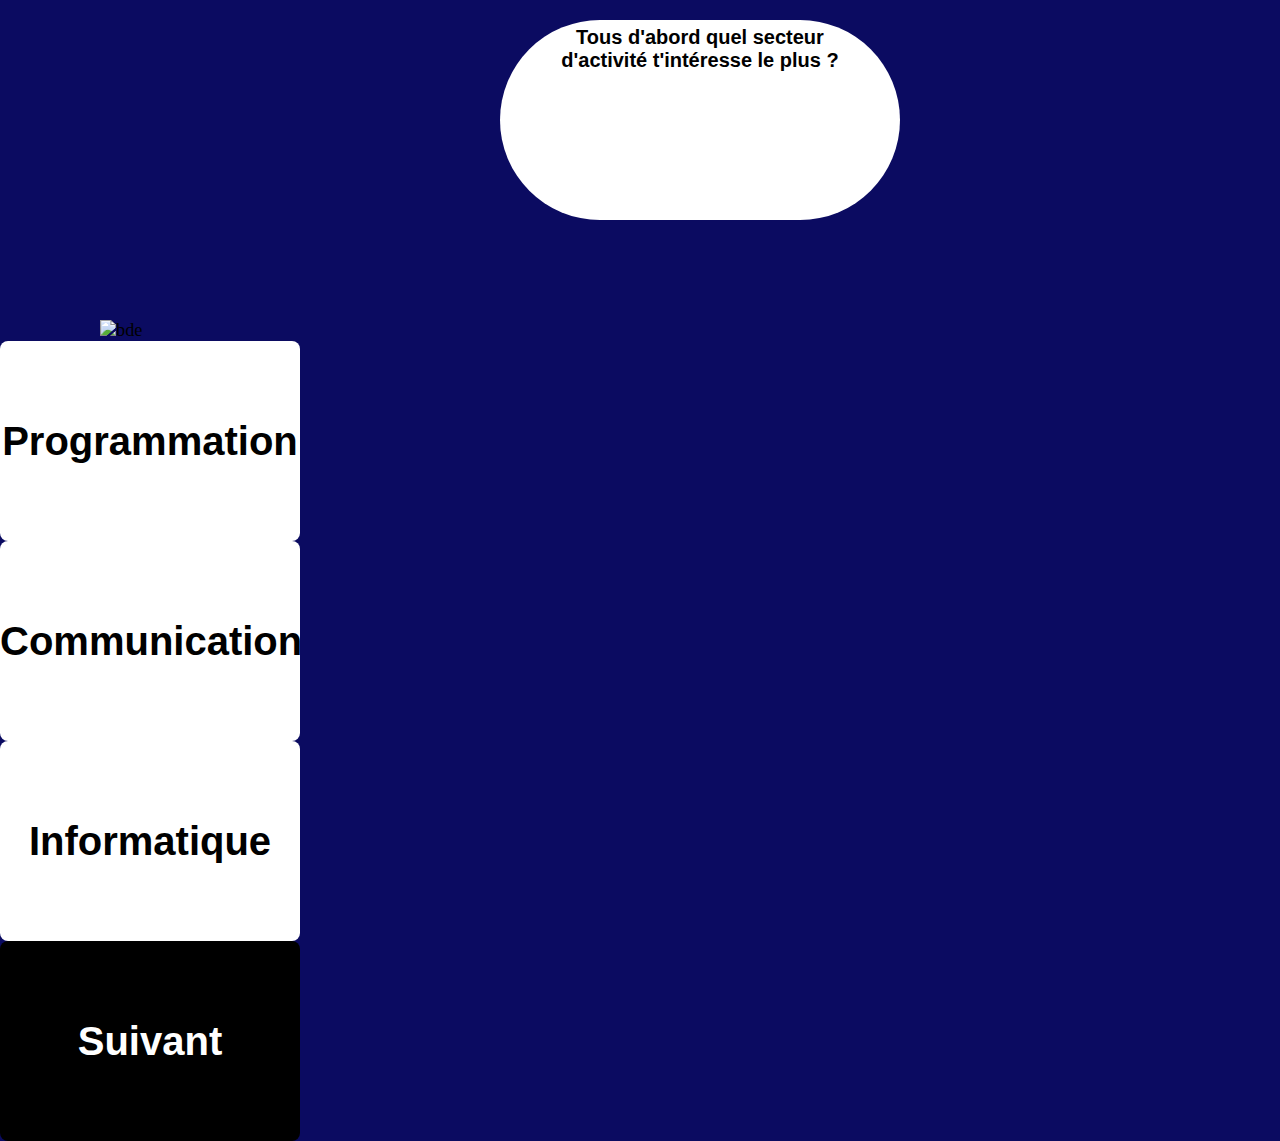
==== index2.html @ dd440f1e "page 1 et 2" ====
<!DOCTYPE html>
<html>
	<head>
		<meta name="viewport" content="width=device-width, user-scalable=no">
		<title>Akinator Alternance</title>
		<meta charset="utf-8">
		<link rel="stylesheet" href="css/style2.css">
	</head>

	<body>
		
		<div class="grid">
			<div id="contener">	
			
				<div class="circle">
					<p class="secteur">Tous d'abord quel secteur<br /> d'activité t'intéresse le plus ?</p>
				</div>	
				
				<img id="bde" src="big-small-data/bde.PNG" alt="bde">
				
                <div class="arrondi">
				<input class="programmation"
				    type="button"
			        value="Programmation">
					 
                </div>    
                <div class="arrondi">
					<input class="comm"
					    type="button"
					    value="Communication">
					 
				</div>
                <div class="arrondi">
					<input class="informatique"
					type="button"
					 value="Informatique">
					 
				</div>
                <div class="arrondi">
					<input class="suivant"
					type="button"
					 value="Suivant">
					 
				</div>
				
				
				
			</div>
			</div>
		</div>
		
	
	</body>		
</html>
---- css/style2.css ----
body {
    background-color: #0B0B61;
    
    margin: 0;
    padding: 0;
    font-size: calc(1rem + 0.25vh);
  }



  
  #bde{

    width:400px ;
    height: 400px;
    margin-left:100px;
    margin-top: 100px;
    grid-column: 1 / 4;
    grid-row: 2;
  
  }

  .secteur{
    border:none;
     padding:6px 0 6px 0;
    border-radius:8px;
    font:bold 20px Arial;
    color:black;
    text-align: center;
}

.circle{
    
    margin-left:500px;
    width:400px;
    background:#Ffff;
    height:200px;
    text-align:center;
    border-radius:100px;
    <strong>line-height: 90px; /* 100 - 10 */</strong>
    font:bold 20px Arial;
    grid-column:  2 / 4;
    grid-row: 1 / 3;
  
}

.comm {
	border:none;
	padding:6px 0 6px 0;
	border-radius:8px;
	background:#ffff;
	font:bold 40px Arial;
    color:black;
    width: 300px;
    height:200px;
   
    grid-column: 2 / 4;
    grid-row: 2 / 3;
}

.informatique {
	border:none;
	padding:6px 0 6px 0;
	border-radius:8px;
	background:#ffff;
	font:bold 40px Arial;
    color:black;
    width: 300px;
    height:200px;
    
    grid-column: 3 / 4;
    grid-row: 2 / 3 ;
}

.programmation {
	border:none;
	padding:6px 0 6px 0;
	border-radius:8px;
	background:#ffff;
	font:bold 40px Arial;
    color:black;
    width: 300px;
    height:200px;
    
    
    grid-column: 4 / 4;
    grid-row: 2 / 3;
}

.suivant {
	border:none;
	padding:6px 0 6px 0;
	border-radius:8px;
	background:black;
	font:bold 40px Arial;
    color:#ffff;
    width: 300px;
    height:200px;
    
    grid-column: 4 / 4;
    grid-row: 3 / 3;
}
.grid{
    display: grid;
    grid-template-columns: repeat(4, 1fr);
    grid-gap: 10px;
    grid-auto-rows: minmax(100px, auto);
    
}
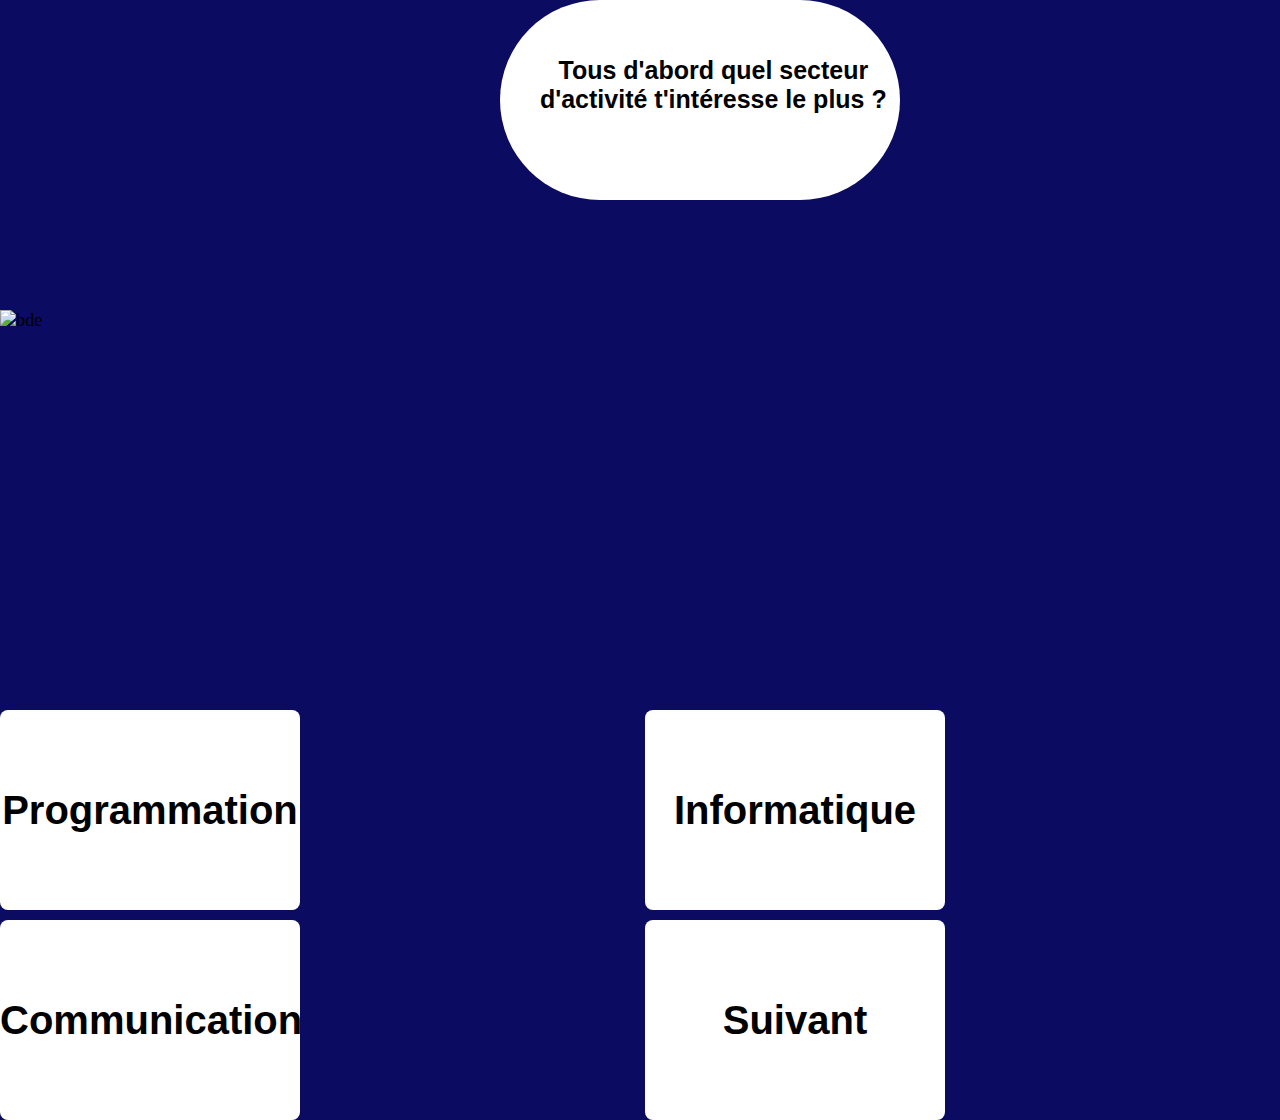
==== commit 0cb68bdc: "front modif" ====
--- a/index2.html
+++ b/index2.html
@@ -9,45 +9,37 @@
 
 	<body>
 		
-		<div class="grid">
+		
 			<div id="contener">	
 			
 				<div class="circle">
 					<p class="secteur">Tous d'abord quel secteur<br /> d'activité t'intéresse le plus ?</p>
 				</div>	
-				
-				<img id="bde" src="big-small-data/bde.PNG" alt="bde">
-				
-                <div class="arrondi">
-				<input class="programmation"
-				    type="button"
-			        value="Programmation">
-					 
-                </div>    
-                <div class="arrondi">
-					<input class="comm"
-					    type="button"
-					    value="Communication">
-					 
+				<div class="piwiboutons">
+					<div class="piwi"></div>
+					<img id="bde" src="big-small-data/bde.PNG" alt="bde">
+					</div>
+					<div class="touslesboutons">
+						<div class="allresponse">
+							<input class="response1"
+							type="button"
+							value="Programmation">
+							<input class="response2"
+							type="button"
+							value="Informatique">
+							<input class="response3"
+							type="button"
+							value="Communication">
+							<input class="response4"
+							type="button"
+							value="Suivant">
+						
+						</div>
+					</div>
 				</div>
-                <div class="arrondi">
-					<input class="informatique"
-					type="button"
-					 value="Informatique">
-					 
-				</div>
-                <div class="arrondi">
-					<input class="suivant"
-					type="button"
-					 value="Suivant">
-					 
-				</div>
-				
-				
-				
 			</div>
 			</div>
-		</div>
+		
 		
 	
 	</body>		
--- a/css/style2.css
+++ b/css/style2.css
@@ -13,20 +13,25 @@
 
     width:400px ;
     height: 400px;
-    margin-left:100px;
-    margin-top: 100px;
+    margin-left:0px;
+    margin-top: 0px;
     grid-column: 1 / 4;
     grid-row: 2;
   
   }
 
   .secteur{
+    
     border:none;
-     padding:6px 0 6px 0;
+    padding:6px 0 6px 0;
     border-radius:8px;
-    font:bold 20px Arial;
+    position: absolute;
+    font:bold 25px Arial;
     color:black;
+    margin-top: 50px;
+    margin-left: 40px;
     text-align: center;
+    
 }
 
 .circle{
@@ -39,12 +44,11 @@
     border-radius:100px;
     <strong>line-height: 90px; /* 100 - 10 */</strong>
     font:bold 20px Arial;
-    grid-column:  2 / 4;
-    grid-row: 1 / 3;
+   
   
 }
 
-.comm {
+.response1 {
 	border:none;
 	padding:6px 0 6px 0;
 	border-radius:8px;
@@ -53,12 +57,12 @@
     color:black;
     width: 300px;
     height:200px;
-   
-    grid-column: 2 / 4;
-    grid-row: 2 / 3;
+    /
+    grid-column: 1 / 2;
+    grid-row: 1;
 }
 
-.informatique {
+.response2{
 	border:none;
 	padding:6px 0 6px 0;
 	border-radius:8px;
@@ -68,11 +72,11 @@
     width: 300px;
     height:200px;
     
-    grid-column: 3 / 4;
-    grid-row: 2 / 3 ;
+    grid-column: 2 / 2;
+    grid-row: 1;
 }
 
-.programmation {
+.response3 {
 	border:none;
 	padding:6px 0 6px 0;
 	border-radius:8px;
@@ -83,27 +87,50 @@
     height:200px;
     
     
-    grid-column: 4 / 4;
-    grid-row: 2 / 3;
+    grid-column: 1 / 2;
+    grid-row: 2 ;
 }
 
-.suivant {
+.response4 {
 	border:none;
 	padding:6px 0 6px 0;
 	border-radius:8px;
-	background:black;
+	background:#ffff;
 	font:bold 40px Arial;
-    color:#ffff;
+    color:black;
     width: 300px;
     height:200px;
     
-    grid-column: 4 / 4;
-    grid-row: 3 / 3;
+    grid-column: 2 / 2;
+    grid-row: 2 ;
 }
-.grid{
+.allresponse{
     display: grid;
-    grid-template-columns: repeat(4, 1fr);
+    grid-template-columns: repeat(2, 1fr);
     grid-gap: 10px;
     grid-auto-rows: minmax(100px, auto);
     
+}
+
+
+.piwiboutons{
+    display: grid;
+    grid-template-columns: repeat(2, 1fr);
+    grid-gap: 10px;
+    grid-auto-rows: minmax(100px, auto);
+    
+}
+
+.piwi{
+
+    grid-column: 1 / 2;
+    grid-row: 1 ;
+
+}
+
+.touslesboutons{
+
+    grid-column: 2 / 2;
+    grid-row: 1 ;
+
 }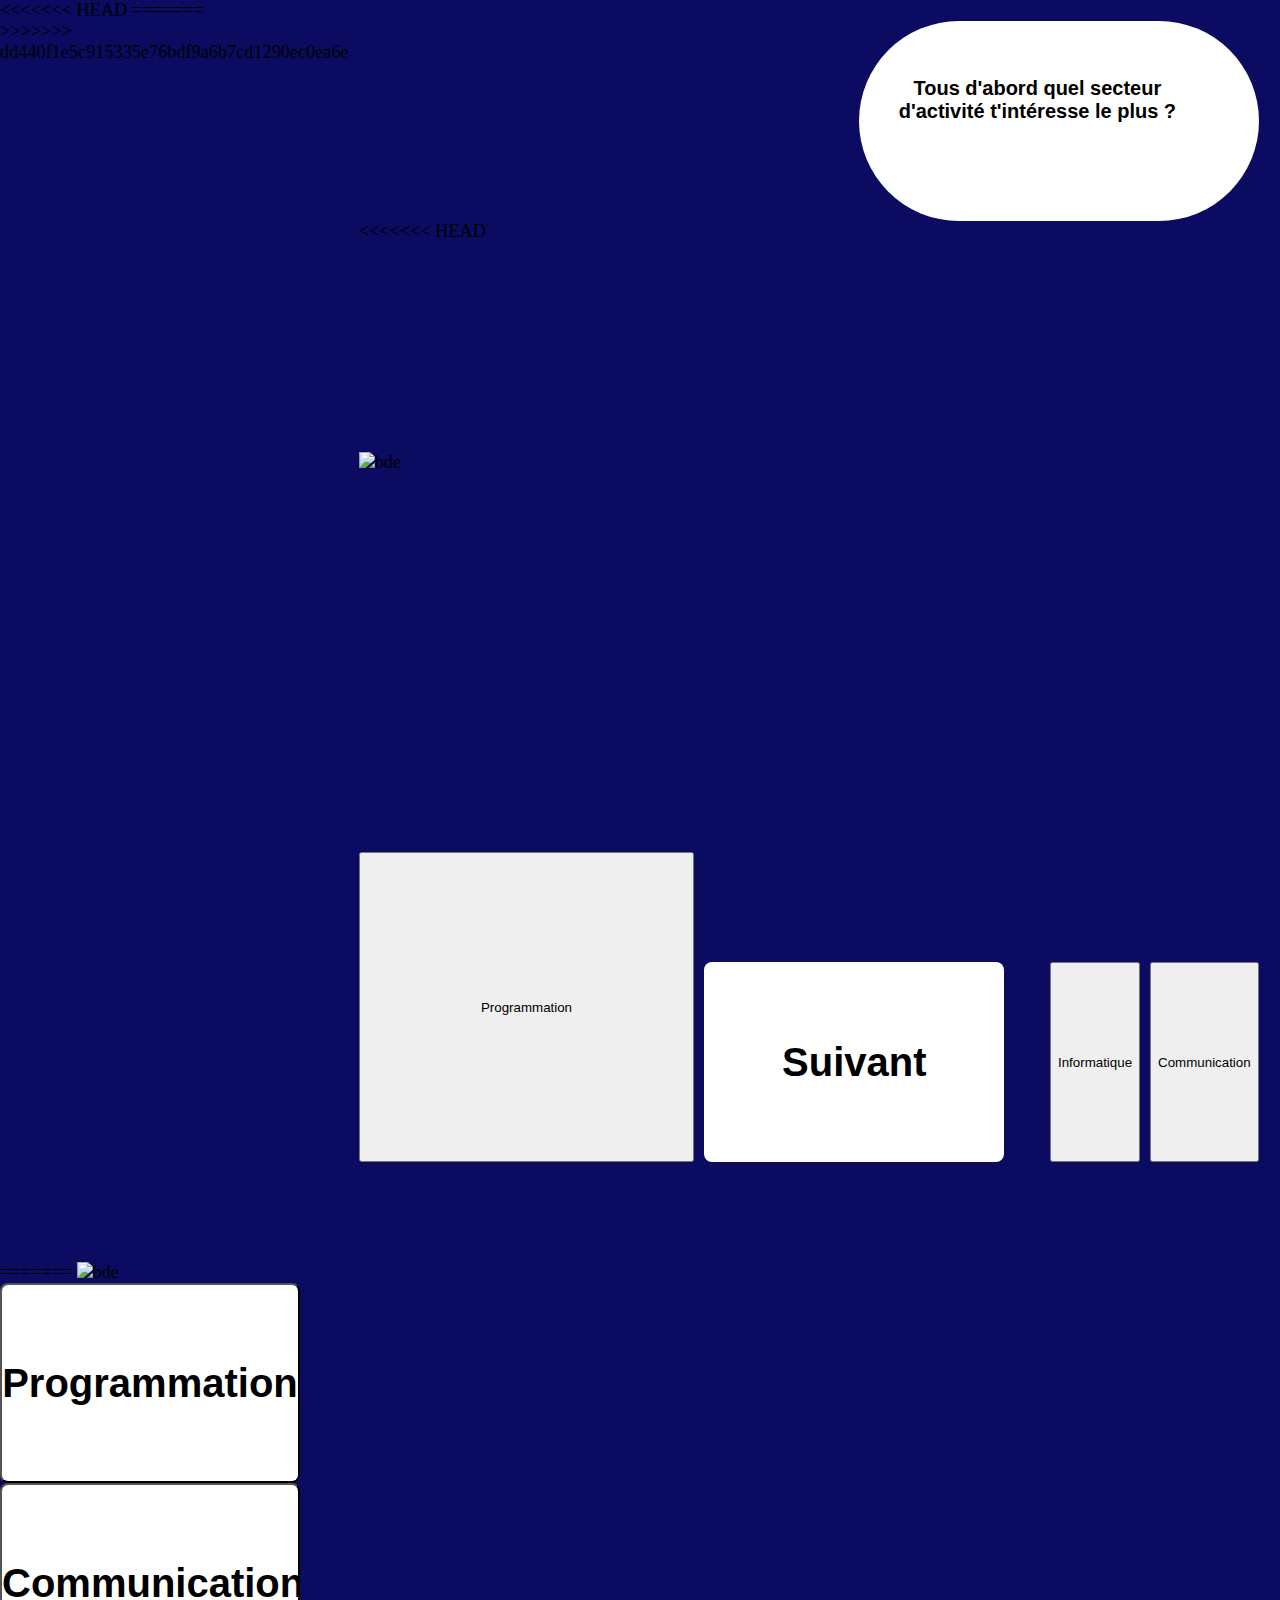
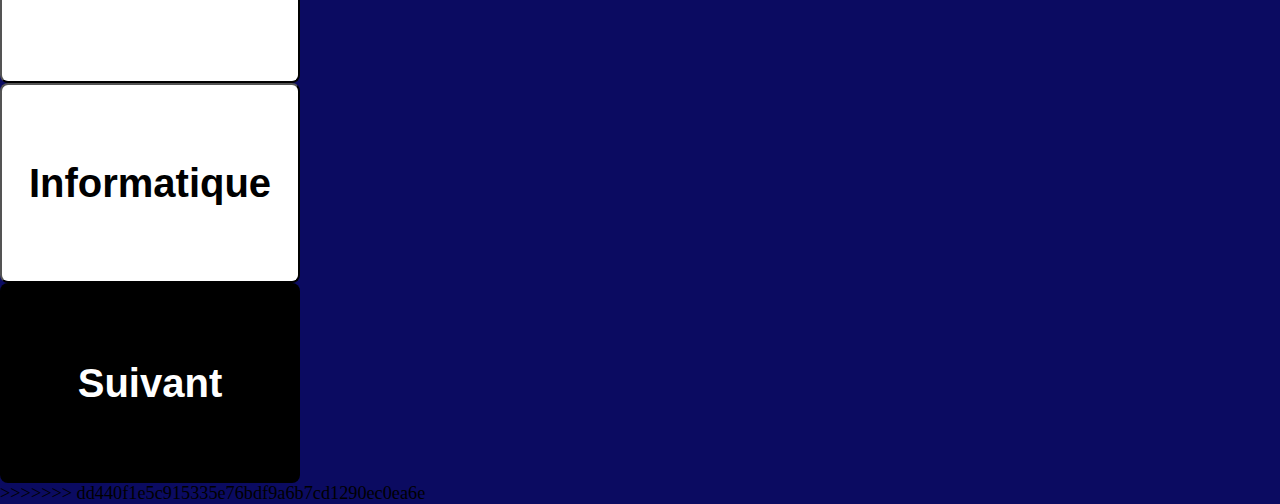
==== commit b1c0e860: "modif" ====
--- a/index2.html
+++ b/index2.html
@@ -9,12 +9,17 @@
 
 	<body>
 		
+<<<<<<< HEAD
 		
+=======
+		<div class="grid">
+>>>>>>> dd440f1e5c915335e76bdf9a6b7cd1290ec0ea6e
 			<div id="contener">	
 			
 				<div class="circle">
 					<p class="secteur">Tous d'abord quel secteur<br /> d'activité t'intéresse le plus ?</p>
 				</div>	
+<<<<<<< HEAD
 				<div class="piwiboutons">
 					<div class="piwi"></div>
 					<img id="bde" src="big-small-data/bde.PNG" alt="bde">
@@ -40,6 +45,41 @@
 			</div>
 			</div>
 		
+=======
+				
+				<img id="bde" src="big-small-data/bde.PNG" alt="bde">
+				
+                <div class="arrondi">
+				<input class="programmation"
+				    type="button"
+			        value="Programmation">
+					 
+                </div>    
+                <div class="arrondi">
+					<input class="comm"
+					    type="button"
+					    value="Communication">
+					 
+				</div>
+                <div class="arrondi">
+					<input class="informatique"
+					type="button"
+					 value="Informatique">
+					 
+				</div>
+                <div class="arrondi">
+					<input class="suivant"
+					type="button"
+					 value="Suivant">
+					 
+				</div>
+				
+				
+				
+			</div>
+			</div>
+		</div>
+>>>>>>> dd440f1e5c915335e76bdf9a6b7cd1290ec0ea6e
 		
 	
 	</body>		
--- a/css/style2.css
+++ b/css/style2.css
@@ -13,14 +13,20 @@
 
     width:400px ;
     height: 400px;
+<<<<<<< HEAD
     margin-left:0px;
     margin-top: 0px;
+=======
+    margin-left:100px;
+    margin-top: 100px;
+>>>>>>> dd440f1e5c915335e76bdf9a6b7cd1290ec0ea6e
     grid-column: 1 / 4;
     grid-row: 2;
   
   }
 
   .secteur{
+<<<<<<< HEAD
     
     border:none;
     padding:6px 0 6px 0;
@@ -32,6 +38,14 @@
     margin-left: 40px;
     text-align: center;
     
+=======
+    border:none;
+     padding:6px 0 6px 0;
+    border-radius:8px;
+    font:bold 20px Arial;
+    color:black;
+    text-align: center;
+>>>>>>> dd440f1e5c915335e76bdf9a6b7cd1290ec0ea6e
 }
 
 .circle{
@@ -44,49 +58,76 @@
     border-radius:100px;
     <strong>line-height: 90px; /* 100 - 10 */</strong>
     font:bold 20px Arial;
+<<<<<<< HEAD
    
   
 }
 
 .response1 {
-	border:none;
-	padding:6px 0 6px 0;
-	border-radius:8px;
-	background:#ffff;
-	font:bold 40px Arial;
-    color:black;
-    width: 300px;
-    height:200px;
+=======
+    grid-column:  2 / 4;
+    grid-row: 1 / 3;
+  
+}
+
+.comm {
+>>>>>>> dd440f1e5c915335e76bdf9a6b7cd1290ec0ea6e
+	border:none;
+	padding:6px 0 6px 0;
+	border-radius:8px;
+	background:#ffff;
+	font:bold 40px Arial;
+    color:black;
+    width: 300px;
+    height:200px;
+<<<<<<< HEAD
     /
     grid-column: 1 / 2;
     grid-row: 1;
 }
 
 .response2{
-	border:none;
-	padding:6px 0 6px 0;
-	border-radius:8px;
-	background:#ffff;
-	font:bold 40px Arial;
-    color:black;
-    width: 300px;
-    height:200px;
-    
+=======
+   
+    grid-column: 2 / 4;
+    grid-row: 2 / 3;
+}
+
+.informatique {
+>>>>>>> dd440f1e5c915335e76bdf9a6b7cd1290ec0ea6e
+	border:none;
+	padding:6px 0 6px 0;
+	border-radius:8px;
+	background:#ffff;
+	font:bold 40px Arial;
+    color:black;
+    width: 300px;
+    height:200px;
+    
+<<<<<<< HEAD
     grid-column: 2 / 2;
     grid-row: 1;
 }
 
 .response3 {
-	border:none;
-	padding:6px 0 6px 0;
-	border-radius:8px;
-	background:#ffff;
-	font:bold 40px Arial;
-    color:black;
-    width: 300px;
-    height:200px;
-    
-    
+=======
+    grid-column: 3 / 4;
+    grid-row: 2 / 3 ;
+}
+
+.programmation {
+>>>>>>> dd440f1e5c915335e76bdf9a6b7cd1290ec0ea6e
+	border:none;
+	padding:6px 0 6px 0;
+	border-radius:8px;
+	background:#ffff;
+	font:bold 40px Arial;
+    color:black;
+    width: 300px;
+    height:200px;
+    
+    
+<<<<<<< HEAD
     grid-column: 1 / 2;
     grid-row: 2 ;
 }
@@ -133,4 +174,29 @@
     grid-column: 2 / 2;
     grid-row: 1 ;
 
+=======
+    grid-column: 4 / 4;
+    grid-row: 2 / 3;
+}
+
+.suivant {
+	border:none;
+	padding:6px 0 6px 0;
+	border-radius:8px;
+	background:black;
+	font:bold 40px Arial;
+    color:#ffff;
+    width: 300px;
+    height:200px;
+    
+    grid-column: 4 / 4;
+    grid-row: 3 / 3;
+}
+.grid{
+    display: grid;
+    grid-template-columns: repeat(4, 1fr);
+    grid-gap: 10px;
+    grid-auto-rows: minmax(100px, auto);
+    
+>>>>>>> dd440f1e5c915335e76bdf9a6b7cd1290ec0ea6e
 }